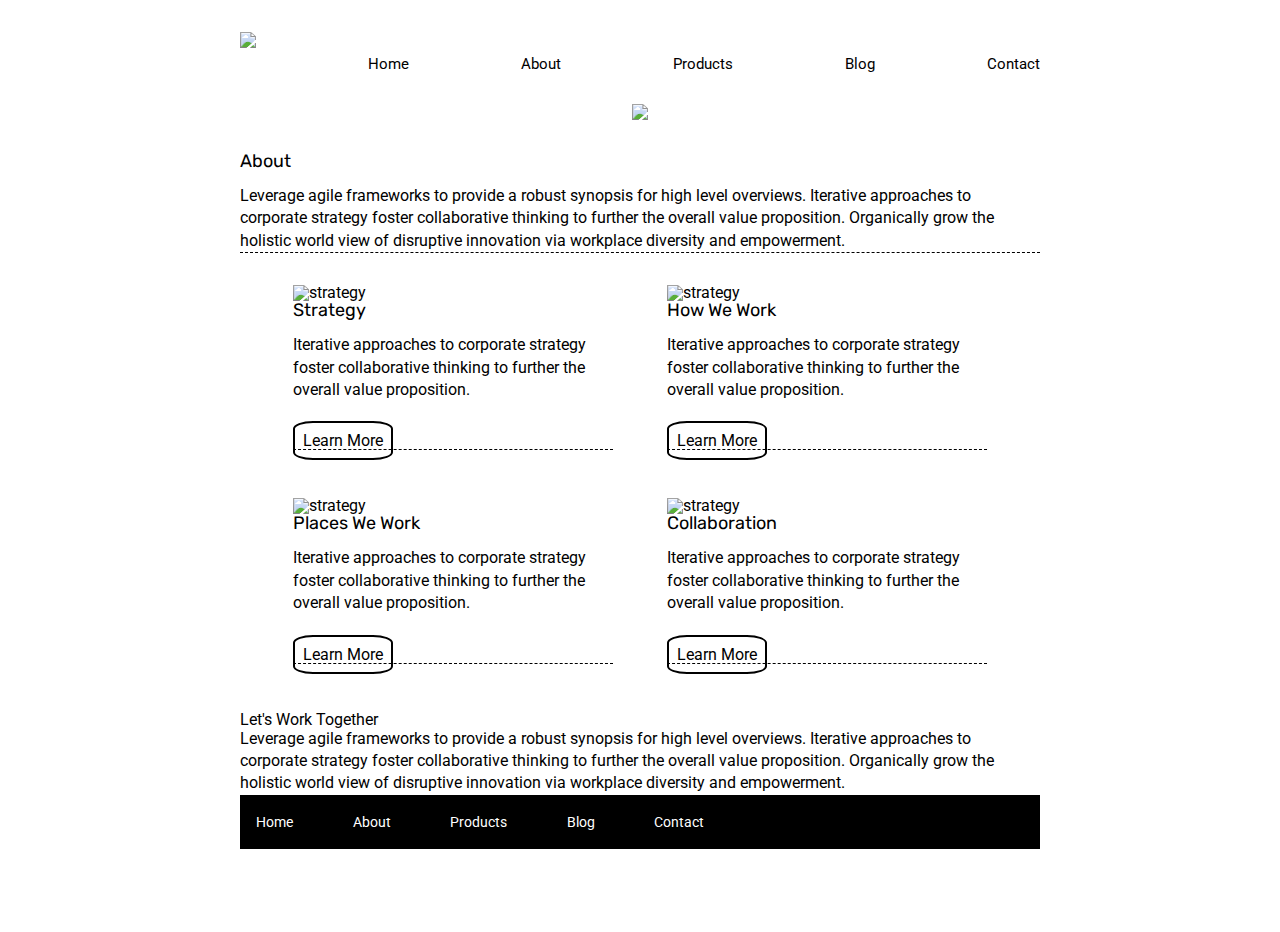
==== about.html @ 5d4b342a "About page HTLM and CSS coming along" ====
<!doctype html>

<html lang="en">

<head>
  <meta charset="utf-8">

  <title>Sprint Challenge - About</title>

  <link href="https://fonts.googleapis.com/css?family=Roboto|Rubik" rel="stylesheet">
  <link rel="stylesheet" href="css/index.css">

</head>

<body>

  <div class="container-about">

    <section class="header-nav">

      <img src="img/lambda-black.png" height="40px">
      <a href="index.html">Home</a>
      <a href="#">About</a>
      <a href="#">Products</a>
      <a href="#">Blog</a>
      <a href="#">Contact</a>

    </section>

    <div class="top-image">

      <img src="img/jumbo-about.png">
    </div>

    <div class="about-info">

      <h1>About</h1>

      <p>Leverage agile frameworks to provide a robust synopsis for high level overviews. Iterative approaches to
        corporate strategy foster collaborative thinking to further the overall value proposition. Organically grow the
        holistic world view of disruptive innovation via workplace diversity and empowerment.
      </p>

    </div>

    <section class="about-top">

      <div class="text-container">

        <img src="img/about-plan.png" alt="strategy">

        <h2>Strategy</h2>

        <p>Iterative approaches to corporate strategy foster collaborative thinking to further the overall value
          proposition.</p>

        <a href="#">Learn More</a>

      </div>

      <div class="text-container">


        <img src="img/about-working.png" alt="strategy">

        <h3>How We Work</h3>

        <p>Iterative approaches to corporate strategy foster collaborative thinking to further the overall value
          proposition.</p>

        <a href="#">Learn More</a>

      </div>

    </section>

    <section class="about-middle">

      <div class="text-container">

        <img src="img/about-office.png" alt="strategy">

        <h4>Places We Work</h4>

        <p>Iterative approaches to corporate strategy foster collaborative thinking to further the overall value
          proposition.</p>

        <a href="#">Learn More</a>

      </div>

      <div class="text-container">

        <img src="img/about-meeting.png" alt="strategy">

        <h5>Collaboration</h5>

        <p>Iterative approaches to corporate strategy foster collaborative thinking to further the overall value
          proposition.</p>

        <a href="#">Learn More</a>

      </div>

    </section>

    <section class="about-plan">

      <h6>Let's Work Together</h6>

      <p>Leverage agile frameworks to provide a robust synopsis for high level overviews. Iterative approaches to
        corporate
        strategy foster collaborative thinking to further the overall value proposition. Organically grow the holistic
        world
        view of disruptive innovation via workplace diversity and empowerment.</p>
    </section>

    <footer>
      <nav>
        <a href="index.html">Home</a>
        <a href="#">About</a>
        <a href="#">Products</a>
        <a href="#">Blog</a>
        <a href="#">Contact</a>
      </nav>
    </footer>
  </div><!-- container -->
</body>

</html>
---- css/index.css ----
/* http://meyerweb.com/eric/tools/css/reset/ 
   v2.0 | 20110126
   License: none (public domain)
*/

html, body, div, span, applet, object, iframe,
h1, h2, h3, h4, h5, h6, p, blockquote, pre,
a, abbr, acronym, address, big, cite, code,
del, dfn, em, img, ins, kbd, q, s, samp,
small, strike, strong, sub, sup, tt, var,
b, u, i, center,
dl, dt, dd, ol, ul, li,
fieldset, form, label, legend,
table, caption, tbody, tfoot, thead, tr, th, td,
article, aside, canvas, details, embed, 
figure, figcaption, footer, header, hgroup, 
menu, nav, output, ruby, section, summary,
time, mark, audio, video {
	margin: 0;
	padding: 0;
	border: 0;
	font-size: 100%;
	font: inherit;
	vertical-align: baseline;
}
/* HTML5 display-role reset for older browsers */
article, aside, details, figcaption, figure, 
footer, header, hgroup, menu, nav, section {
	display: block;
}
body {
	line-height: 1;
}
ol, ul {
	list-style: none;
}
blockquote, q {
	quotes: none;
}
blockquote:before, blockquote:after,
q:before, q:after {
	content: '';
	content: none;
}
table {
	border-collapse: collapse;
	border-spacing: 0;
}

* {
    box-sizing: border-box;
}

html, body {
    height: 100%;
    font-family: 'Roboto', sans-serif;
}

h1, h2, h3, h4, h5 {
    font-size: 18px;
    margin-bottom: 15px;
    font-family: 'Rubik', sans-serif;
}

p {
    line-height: 1.4;
}

.container {
    width: 800px;
    margin: 0 auto;
}


.header-nav {
    display: flex;
    align-content: flex-start;
    justify-content: space-between;
    align-items: flex-end;
    margin-top: 2rem;
}


.header-nav a {
    color: black;
    text-decoration: none;
    font-size: 15px;
}

.top-image {
    display:flex;
    justify-content: center;
    margin-top: 2rem;
    margin-bottom: 2rem;
}

.top-content {
    display: flex;
    flex-wrap: wrap;
    justify-content: space-evenly;
    margin-bottom: 20px;
    border-bottom: 1px dashed black;
}


.top-content .text-container  {
    width: 48%;
    padding: 0 1%;
    padding-bottom: 20px;  
}


.middle-content {
    margin-bottom: 20px;
    border-bottom: 1px dashed black;
}

.middle-content h2 {
    padding: 0 2%;
    margin-bottom: 0;
}

.middle-content .boxes {
    display: flex;
    flex-wrap: wrap;
    justify-content: space-evenly;
}

.middle-content .boxes .box {
    width: 12.5%;
    height: 100px;
    margin: 20px 2.5%;
    color: white;
    display: flex;
    align-items: center;
    justify-content: center;
}


.bottom-content {
    display: flex;
    margin: 0 2% 20px;
    justify-content: space-around;
}

.bottom-content .text-container {
    padding-right: 4%;
}

.bottom-content .text-container:last-child {
    padding-right: 0;
}

footer {
    width: 100%;
    background: black;
}

footer nav {
    width: 60%;
    display: flex;
    justify-content: space-between;
    align-items: center;
    padding: 20px 2%;
    font-size: 14px;
}

footer nav a {
    color: white;
    text-decoration: none;
}

/* About page CSS */

.container-about {
    width: 800px;
    margin: 0 auto;
}

.about-info {

    margin-bottom: 2rem;
    border-bottom: 1px dashed black;
}

.about-top {
    display: flex;
    justify-content: space-evenly;
    margin-bottom: 3rem;
   
}

.about-middle {
    display: flex;
    justify-content: space-evenly;
    margin-bottom: 3rem; 
}

.about-top .text-container {
    width: 20rem;
    border-bottom: 1px dashed black;
}

.about-middle .text-container {
    width: 20rem;
    border-bottom: 1px dashed black;
}

.text-container a {
    border: 2px solid black;
    text-decoration: none;
    border-radius: 20% 20%;
    color: black;
    padding: .5rem;
    margin-top: 2rem;
    margin-bottom: 2rem;
}

.text-container p {
    margin-bottom: 2rem;;
}
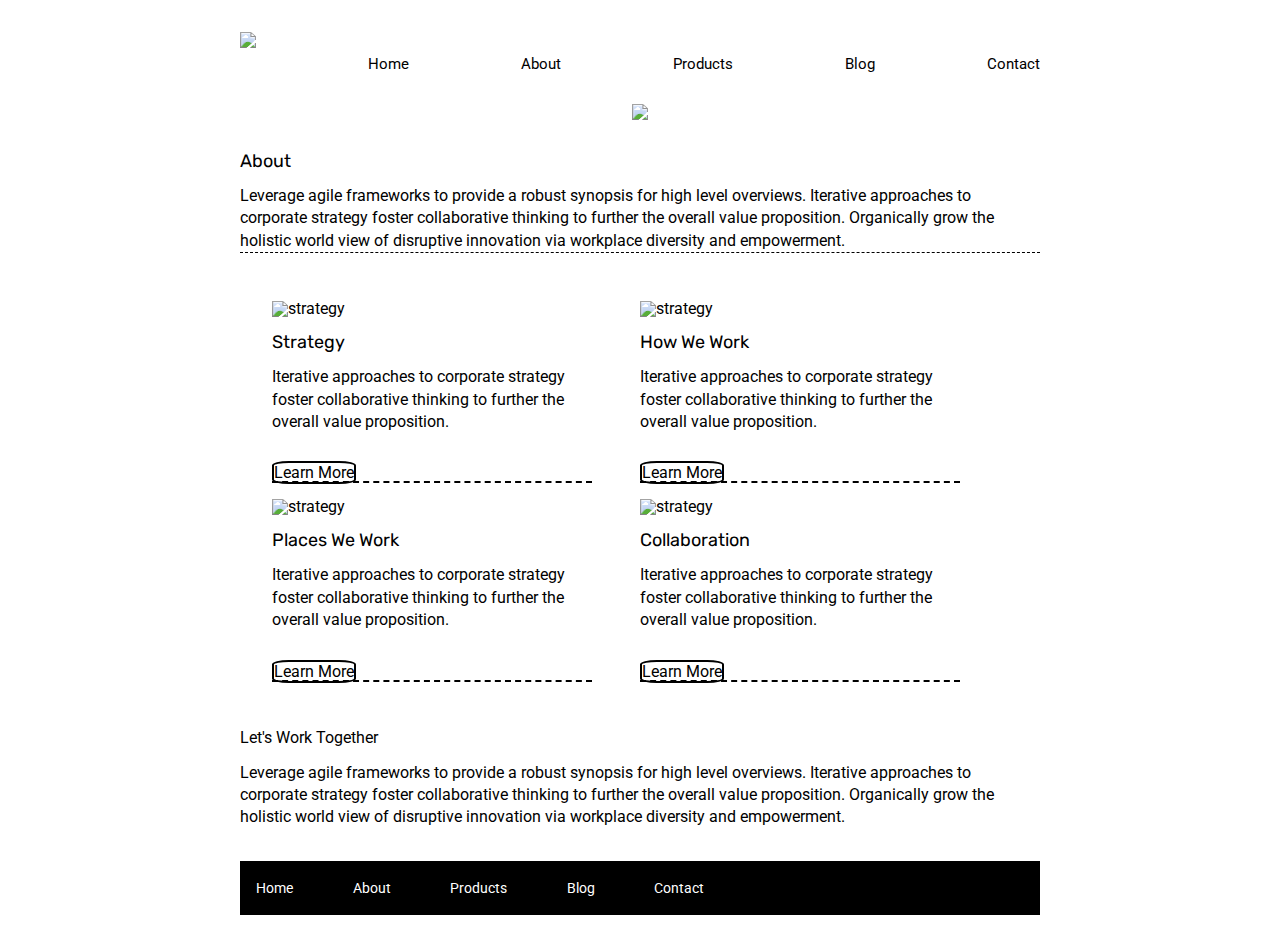
==== commit f094c9a6: "Ready to put the last few touches. Realized my page didnt have a border around it. Once that was app" ====
--- a/about.html
+++ b/about.html
@@ -72,10 +72,6 @@
 
       </div>
 
-    </section>
-
-    <section class="about-middle">
-
       <div class="text-container">
 
         <img src="img/about-office.png" alt="strategy">
--- a/css/index.css
+++ b/css/index.css
@@ -178,32 +178,25 @@
 }
 
 .about-info {
-
     margin-bottom: 2rem;
     border-bottom: 1px dashed black;
 }
 
 .about-top {
     display: flex;
-    justify-content: space-evenly;
-    margin-bottom: 3rem;
-   
-}
-
-.about-middle {
-    display: flex;
-    justify-content: space-evenly;
+    flex-wrap: wrap;    
+    justify-content: center;
+    align-content: space-around;
     margin-bottom: 3rem; 
 }
 
 .about-top .text-container {
     width: 20rem;
-    border-bottom: 1px dashed black;
-}
-
-.about-middle .text-container {
-    width: 20rem;
-    border-bottom: 1px dashed black;
+}
+
+.text-container {
+    margin-right: 3rem;
+    border-bottom: 2px dashed black;
 }
 
 .text-container a {
@@ -211,11 +204,22 @@
     text-decoration: none;
     border-radius: 20% 20%;
     color: black;
-    padding: .5rem;
-    margin-top: 2rem;
-    margin-bottom: 2rem;
 }
 
 .text-container p {
     margin-bottom: 2rem;;
+}
+
+.text-container img {
+    padding-top: 1rem;
+    padding-bottom: 1em;
+
+}
+
+.about-plan h6 {
+    margin-bottom: 1rem;
+}
+
+.about-plan p {
+    margin-bottom: 2rem;;
 }